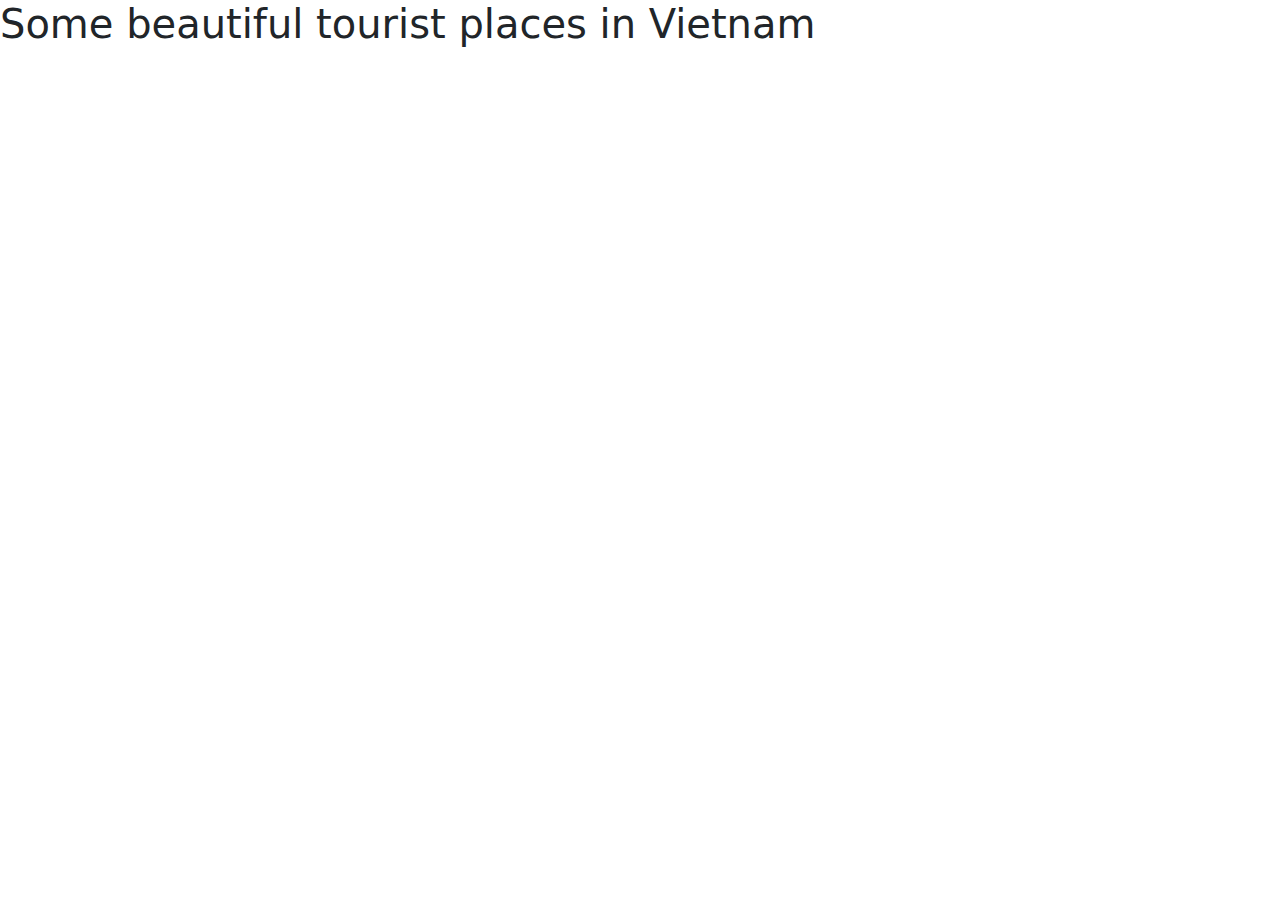
==== index2.html @ 4419892d "asm4" ====
<!DOCTYPE html>
<html lang="en">

<head>
    <meta charset="UTF-8">
    <meta http-equiv="X-UA-Compatible" content="IE=edge">
    <meta name="viewport" content="width=device-width, initial-scale=1.0">
    <title>Document</title>
    <link href="https://cdn.jsdelivr.net/npm/bootstrap@5.2.3/dist/css/bootstrap.min.css" rel="stylesheet">
    <script src="https://cdn.jsdelivr.net/npm/bootstrap@5.2.3/dist/js/bootstrap.bundle.min.js"></script>
    <meta name=”backlink” content="travel">
    <!-- Google tag (gtag.js) -->
<script async src="https://www.googletagmanager.com/gtag/js?id=G-FP5FL8CH48"></script>
<script>
  window.dataLayer = window.dataLayer || [];
  function gtag(){dataLayer.push(arguments);}
  gtag('js', new Date());

  gtag('config', 'G-FP5FL8CH48');
</script>
</head>

<body>
   
    <h1>Some beautiful tourist places in Vietnam</h1>
</body>
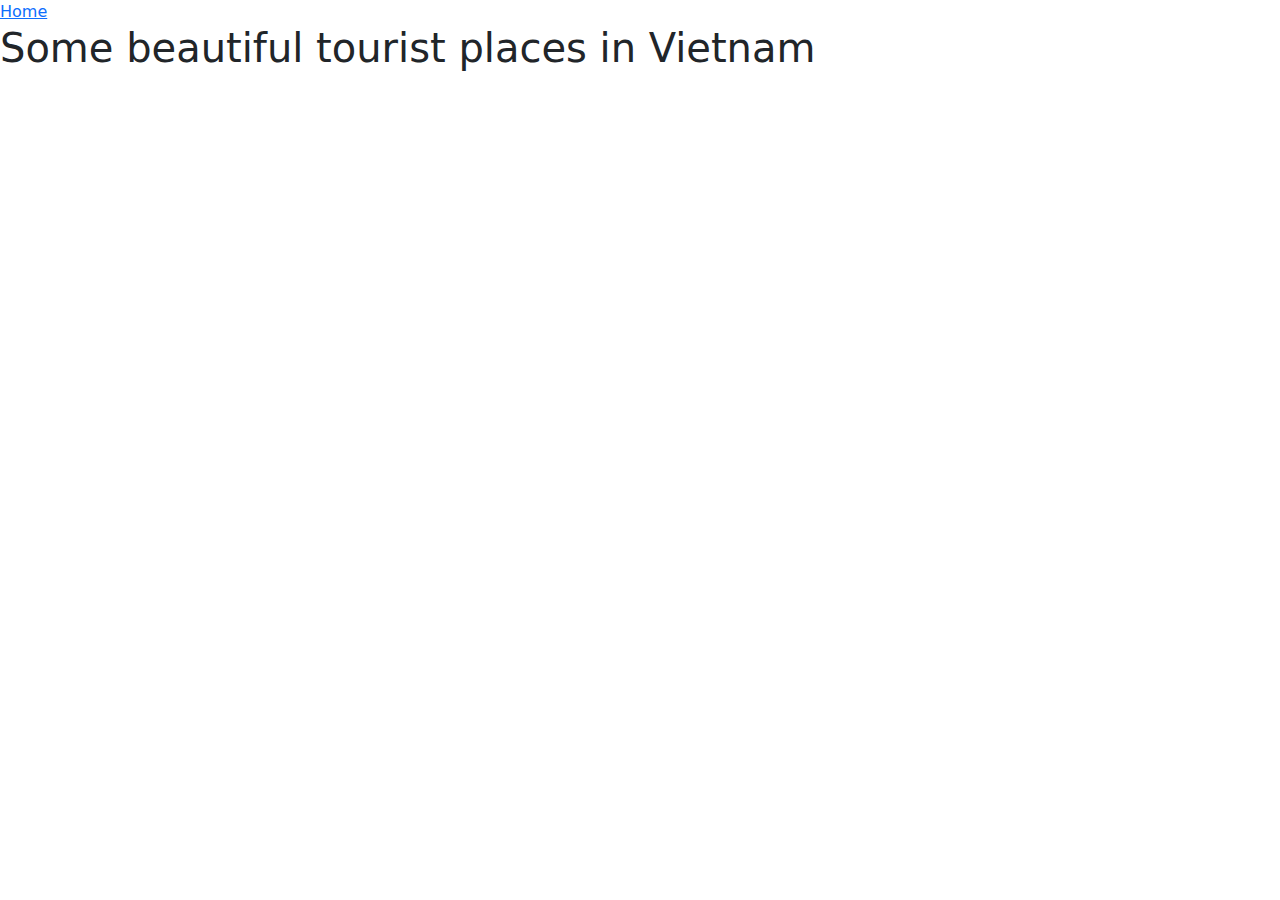
==== commit bd37cfb2: "asm4 fix lần 2" ====
--- a/index2.html
+++ b/index2.html
@@ -21,6 +21,7 @@
 </head>
 
 <body>
-   
+  <a href="index.html">Home</a>
     <h1>Some beautiful tourist places in Vietnam</h1>
+    
 </body>